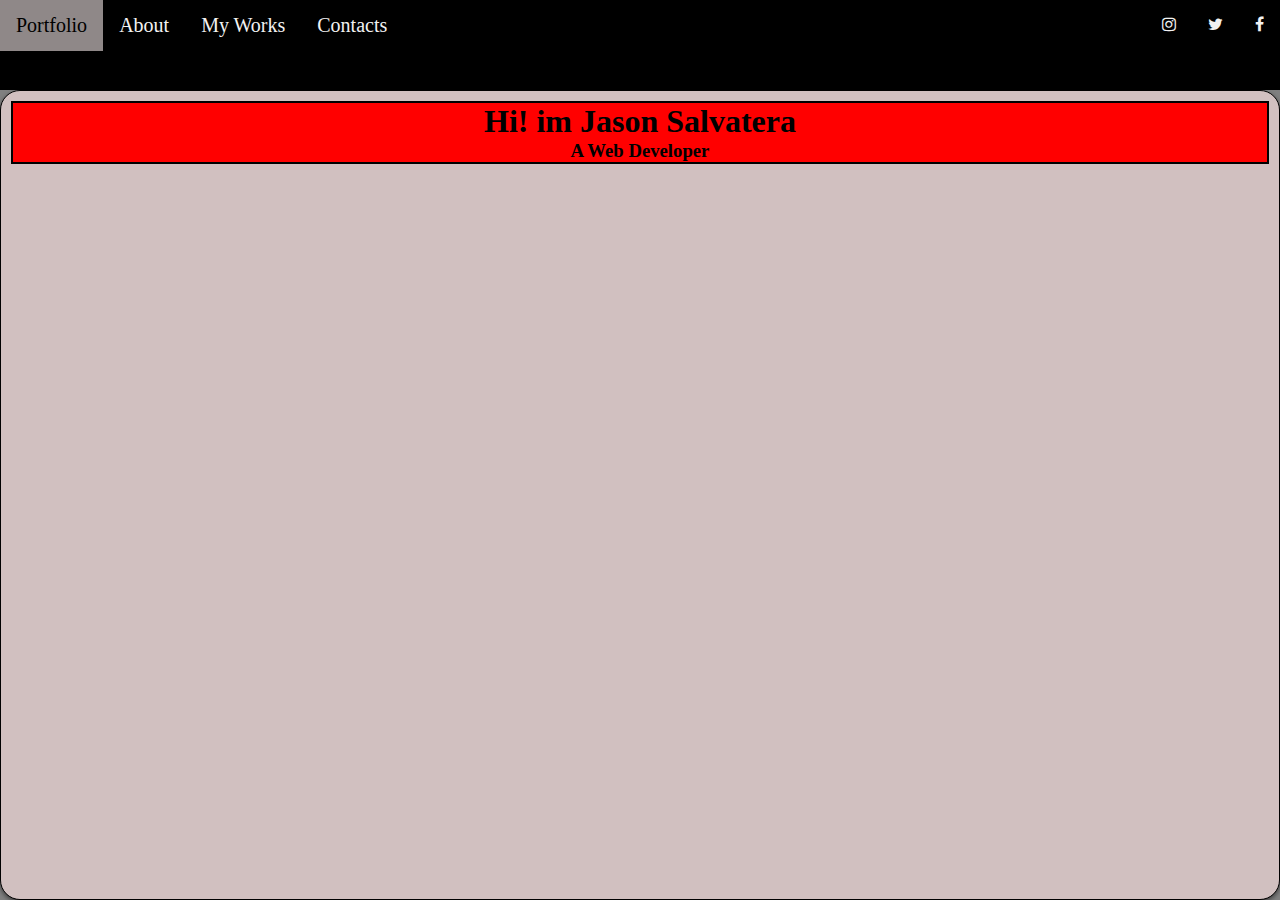
==== index.html @ f35f91e9 "adding more contents" ====
<!DOCTYPE html>
<html lang="en">
<head>
    <meta charset="UTF-8">
    <meta name="viewport" content="width=device-width, initial-scale=1.0">
    <title>Personal Portfolio</title>
    <link rel = "stylesheet" href="styles.css">
    <link rel="stylesheet" href="https://cdnjs.cloudflare.com/ajax/libs/font-awesome/4.7.0/css/font-awesome.min.css">
</head>
<body>
    <div class="nav">
        <a href="#me" class="left">Portfolio</a>
        <a href="#about" class="left">About</a>
        <a href="#works" class="left">My Works</a>
        <a href="#emails" class="left">Contacts</a>
        <div class="fit">
            <a href="https://www.facebook.com/" class="fa fa-facebook right"></a>
            <a href="https://twitter.com/?lang=en" class="fa fa-twitter right"></a>
            <a href="https://www.instagram.com/" class="fa fa-instagram right"></a>
        </div>
    </div>

    <div id="Gcon">

        <section id="me">
            <div class="welcome" >
                <h1>Hi! im Jason Salvatera</h1>
                <h3>A Web Developer</h3>
            </div>
        </section>

        <section class="about" id="about">
            <div id="card">
                <div id=""></div>
            </div>
            <div id="card">
                <div id=""></div>
            </div>
        </section>
    
        <section class="works" id="works">
            <div id="card">
                <a></a>
            </div>
            <div id="card">
                <a></a>
            </div>
            <div id="card">
                <a></a>
            </div>
        </section>
    
        <section class="emails" id="emails">
            <div>
    
            </div>
        </section>
    </div>
</body>
</html>
---- styles.css ----
* {
    margin: 0;
    padding: 0;
    box-sizing: border-box;
}

html,body {
    height: 100%;
    width: 100%;
    background-color: gray;
}

.welcome{
    height: auto;
    width: auto;
    background-color: red;
    margin: 10px;
    border: 2px solid black;
    justify-items: center;
}

section {
    height: 90vh;
    min-width: 100vw;
    background-color: rgb(209, 192, 192);
    border: 1px solid black;
    box-shadow: 0 2px 4px rgba(0, 0, 0, 0.5);
    align-items: center;
    box-sizing: border-box;
    border-radius: 20px;
    margin-top: 10vh;
}
.nav{
    background-color: black;
    overflow: hidden;
    position: fixed;
    top: 0;
    width: 100vw;
    left: 0;
    z-index: 1;
    min-height: 10vh;
}
.nav a.left{
    float:left;
    display: block;
    color: #f2f2f2;
    text-align: center;
    padding: 14px 16px;
    text-decoration: none;
    font-size: 20px;
}
.nav a.right{
    float: right;
    color: #f2f2f2;
    padding: 14px 16px;
}
.nav a:hover{
    background-color: rgb(143, 136, 136);
    color: black;
}
.nav a.active {
    background-color: rgb(20, 192, 63);
    color: white;
}
.fa {
    padding: 20px;
    margin-top: 2px;
    font-size: 30px;
    text-align: center;
    border-radius: 50px;
    text-decoration: none;
}
.top-nav .fit{
    margin: 2px;
    overflow: hidden;
}

#Gcon {
    height: 100%;
    display: grid;
    grid-template-columns: auto auto auto auto;
    width: 100%;
    column-gap: 10px;
    overflow: hidden;
    scroll-behavior: smooth;
}

#card{ 
    height:50px;
    width: 60px;
    margin: 50px;
    justify-items: center;
    border-radius: 10px;
    background-color: whitesmoke;
    display: table;
    border: 1px solid black;
    box-shadow: 0 2px 4px gray;
    padding: 50px;
    position: relatives;
    overflow: hidden;
}
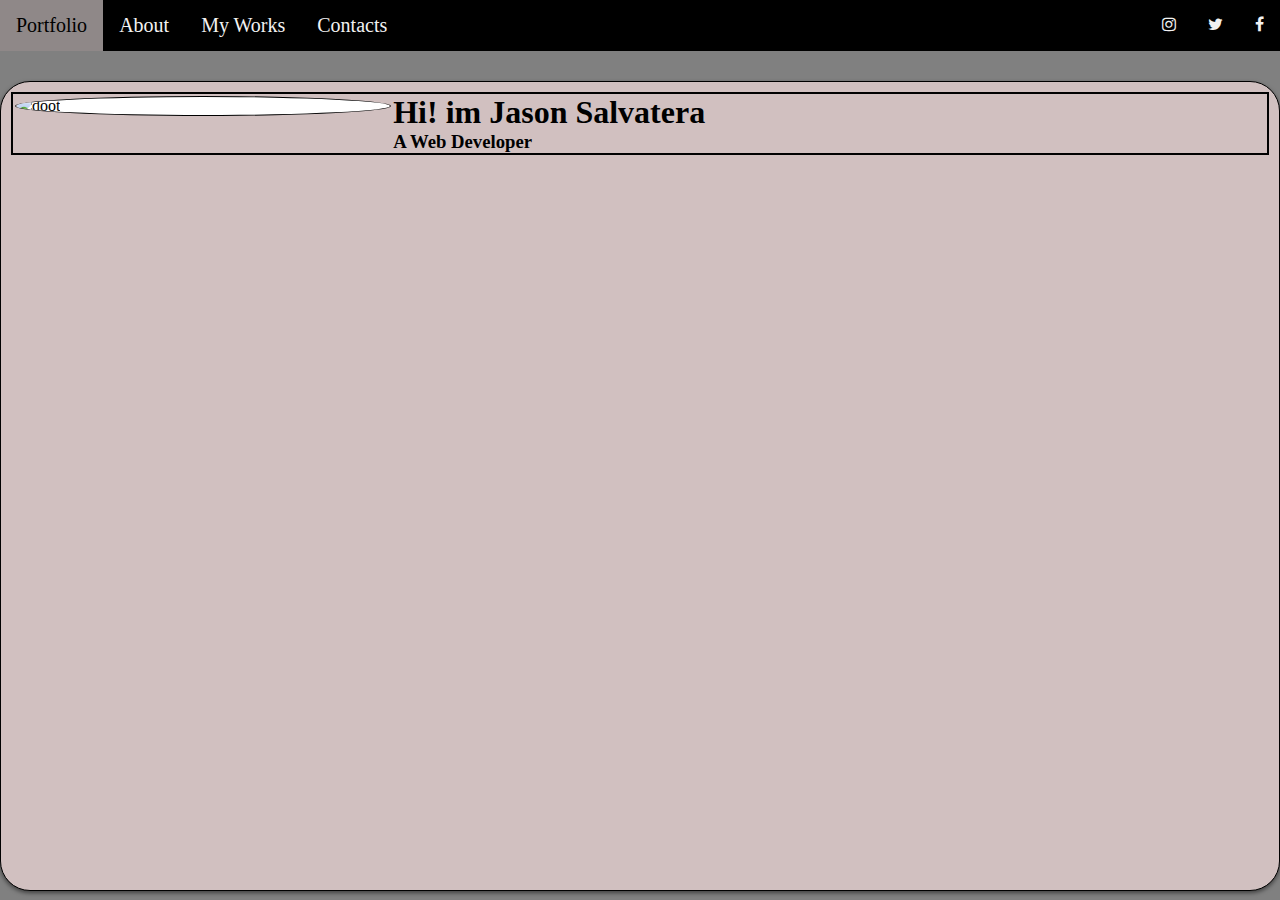
==== commit d49f1c9c: "added a little more" ====
--- a/index.html
+++ b/index.html
@@ -24,29 +24,34 @@
 
         <section id="me">
             <div class="welcome" >
-                <h1>Hi! im Jason Salvatera</h1>
-                <h3>A Web Developer</h3>
+                <div class="circle">
+                    <img src="https://static1.srcdn.com/wordpress/wp-content/uploads/2019/07/doom-toot-poster.jpg" alt="doot">
+                </div>
+                <div class="intro">
+                    <h1>Hi! im Jason Salvatera</h1>
+                    <h3>A Web Developer</h3>
+                </div>
             </div>
         </section>
 
         <section class="about" id="about">
             <div id="card">
-                <div id=""></div>
+                <div id="top-card"></div>
             </div>
             <div id="card">
-                <div id=""></div>
+                <div id="top-card"></div>
             </div>
         </section>
     
         <section class="works" id="works">
             <div id="card">
-                <a></a>
+                <a href="https://salvatera.github.io/Technical_Documentation_page/">Technical Documentation page</a>
             </div>
             <div id="card">
-                <a></a>
+                <a href="https://salvatera.github.io/Product_landing_page/">Product landing page</a>
             </div>
             <div id="card">
-                <a></a>
+                <a href="https://salvatera.github.io/Tribute_page/">Sample Tribute page</a>
             </div>
         </section>
     
--- a/styles.css
+++ b/styles.css
@@ -9,36 +9,49 @@
     width: 100%;
     background-color: gray;
 }
-
-.welcome{
-    height: auto;
-    width: auto;
-    background-color: red;
-    margin: 10px;
-    border: 2px solid black;
-    justify-items: center;
+img{
+    max-height: 100%;
+    max-width: 100%;
+    z-index: 1;
+    position: relative;
 }
-
 section {
     height: 90vh;
     min-width: 100vw;
     background-color: rgb(209, 192, 192);
     border: 1px solid black;
     box-shadow: 0 2px 4px rgba(0, 0, 0, 0.5);
-    align-items: center;
     box-sizing: border-box;
-    border-radius: 20px;
-    margin-top: 10vh;
+    border-radius: 30px;
+    margin-top: 9vh;
 }
+.circle{
+    height: 30%;
+    width: 30%;
+    border: 1px solid black;
+    border-radius: 50%;
+    float: right;
+    justify-content: center;
+    background-color: white;
+    overflow: hidden;
+    margin: 2px;
+}
+.welcome{
+    min-width: 50%;
+    height: auto;
+    margin: 10px;
+    border: 2px solid black;
+    display: flex;
+}
+
 .nav{
     background-color: black;
-    overflow: hidden;
+    overflow-x: hidden;
     position: fixed;
     top: 0;
     width: 100vw;
     left: 0;
     z-index: 1;
-    min-height: 10vh;
 }
 .nav a.left{
     float:left;
@@ -58,9 +71,9 @@
     background-color: rgb(143, 136, 136);
     color: black;
 }
-.nav a.active {
-    background-color: rgb(20, 192, 63);
-    color: white;
+.nav a:active{
+    background-color: white;
+    color: black;
 }
 .fa {
     padding: 20px;
@@ -74,7 +87,11 @@
     margin: 2px;
     overflow: hidden;
 }
-
+.about, .works{
+    display: flex;
+    overflow: hidden;
+    justify-content: center;
+}
 #Gcon {
     height: 100%;
     display: grid;
@@ -85,17 +102,16 @@
     scroll-behavior: smooth;
 }
 
-#card{ 
-    height:50px;
-    width: 60px;
-    margin: 50px;
-    justify-items: center;
-    border-radius: 10px;
+#card{
+    height: 95%;
+    width: 50%;
+    margin: 10px;
+    border-radius: 20px;
     background-color: whitesmoke;
-    display: table;
     border: 1px solid black;
     box-shadow: 0 2px 4px gray;
-    padding: 50px;
-    position: relatives;
-    overflow: hidden;
+}
+#card:hover{
+    background-color: black;
+    color: cadetblue;
 }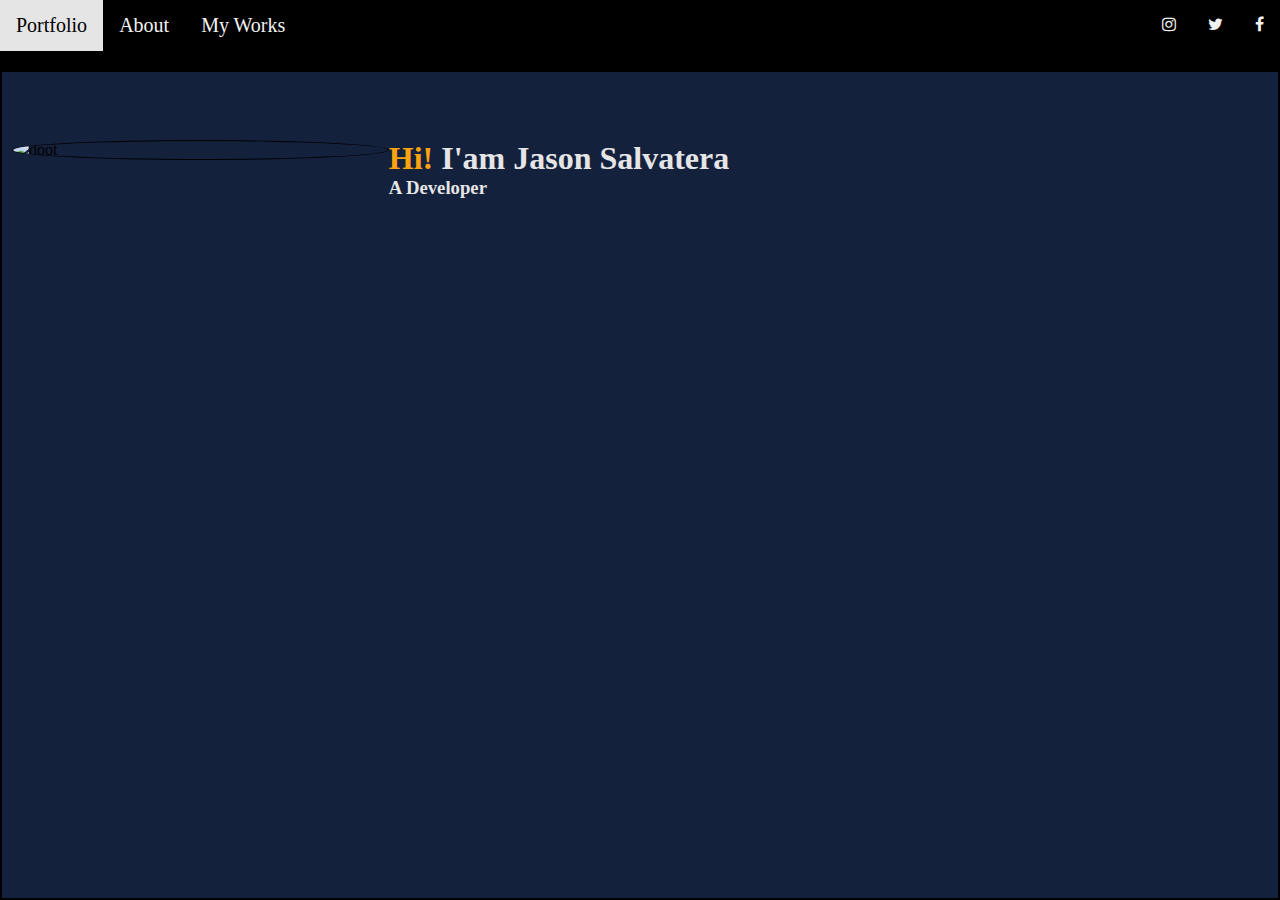
==== commit bbab7f44: "fixed some of the css" ====
--- a/index.html
+++ b/index.html
@@ -6,13 +6,15 @@
     <title>Personal Portfolio</title>
     <link rel = "stylesheet" href="styles.css">
     <link rel="stylesheet" href="https://cdnjs.cloudflare.com/ajax/libs/font-awesome/4.7.0/css/font-awesome.min.css">
+    <script src="https://code.jquery.com/jquery-3.6.4.min.js"></script>
+    <script src="script.js"></script>
 </head>
 <body>
+
     <div class="nav">
         <a href="#me" class="left">Portfolio</a>
         <a href="#about" class="left">About</a>
         <a href="#works" class="left">My Works</a>
-        <a href="#emails" class="left">Contacts</a>
         <div class="fit">
             <a href="https://www.facebook.com/" class="fa fa-facebook right"></a>
             <a href="https://twitter.com/?lang=en" class="fa fa-twitter right"></a>
@@ -20,46 +22,63 @@
         </div>
     </div>
 
-    <div id="Gcon">
+	<div id="parentGcon">
+        <div id="Gcon">
 
-        <section id="me">
-            <div class="welcome" >
-                <div class="circle">
-                    <img src="https://static1.srcdn.com/wordpress/wp-content/uploads/2019/07/doom-toot-poster.jpg" alt="doot">
+            <section id="me">
+                <div class="welcome" >
+
+                    <div class="circle">
+                        <img src="https://static1.srcdn.com/wordpress/wp-content/uploads/2019/07/doom-toot-poster.jpg" alt="doot">
+                    </div>
+
+                    <div class="intro">
+                        <h1 style="color: #e5e5e5;"><b style="color: #fca311;">Hi!</b> I'am Jason Salvatera</h1>
+                        <h3 style="color: #e5e5e5;">A Developer</h3>
+                    </div>
                 </div>
-                <div class="intro">
-                    <h1>Hi! im Jason Salvatera</h1>
-                    <h3>A Web Developer</h3>
+            </section>
+
+            <section class="about" id="about">
+                <div id="card">
+                    <br>
+                    <h1>About Me</h1>
+                    <br>
+                    
                 </div>
-            </div>
-        </section>
+                <div id="card">
+                    <br>
+                    <h1>Contacts</h1>
+                    <br>
 
-        <section class="about" id="about">
-            <div id="card">
-                <div id="top-card"></div>
-            </div>
-            <div id="card">
-                <div id="top-card"></div>
-            </div>
-        </section>
-    
-        <section class="works" id="works">
-            <div id="card">
-                <a href="https://salvatera.github.io/Technical_Documentation_page/">Technical Documentation page</a>
-            </div>
-            <div id="card">
-                <a href="https://salvatera.github.io/Product_landing_page/">Product landing page</a>
-            </div>
-            <div id="card">
-                <a href="https://salvatera.github.io/Tribute_page/">Sample Tribute page</a>
-            </div>
-        </section>
-    
-        <section class="emails" id="emails">
-            <div>
-    
-            </div>
-        </section>
-    </div>
+                </div>
+            </section>
+
+            <section class="works" id="works">
+                <div id="card">
+                    <div id="thumbnail">
+                        <iframe id="iframe" src="https://salvatera.github.io/Technical_Documentation_page/"></iframe>
+                    </div>
+                    <h4>Description: </h4>
+                    <p>Lorem ipsum dolor sit amet consectetur adipisicing elit.</p>
+                </div>
+                <div id="card">
+                    <div id="thumbnail">
+                        <iframe id="iframe" src="https://salvatera.github.io/Product_landing_page/"></iframe>
+                    </div>
+                    <h4>Description: </h4>
+                    <p>Lorem ipsum dolor sit amet consectetur adipisicing elit.</p>
+                </div>
+                <div id="card">
+                    <div id="thumbnail">
+                        <iframe id="iframe" src="https://salvatera.github.io/Tribute_page/"></iframe>
+                    </div>
+                    <h4>Description: </h4>
+                    <p>Lorem ipsum dolor sit amet consectetur adipisicing elit.</p>
+                </div>
+            </section>
+        </div>
+	</div>
+
 </body>
 </html>--- a/styles.css
+++ b/styles.css
@@ -4,57 +4,73 @@
     box-sizing: border-box;
 }
 
-html,body {
+html, body {
     height: 100%;
-    width: 100%;
-    background-color: gray;
+    background-color: #14213d;
+    overflow: hidden;
 }
-img{
+
+img {
     max-height: 100%;
     max-width: 100%;
     z-index: 1;
     position: relative;
 }
+
 section {
-    height: 90vh;
-    min-width: 100vw;
-    background-color: rgb(209, 192, 192);
-    border: 1px solid black;
-    box-shadow: 0 2px 4px rgba(0, 0, 0, 0.5);
-    box-sizing: border-box;
-    border-radius: 30px;
-    margin-top: 9vh;
+    margin: auto;
+    height: 100vh;
+    width: 100vw;
+    background-color: #14213d;
+    gap: 20px;
+    border: 2px solid black;
 }
-.circle{
+#iframe {
+    height: 100%;
+    width: 100%;
+    overflow: hidden;
+}
+
+.circle {
     height: 30%;
     width: 30%;
     border: 1px solid black;
     border-radius: 50%;
     float: right;
-    justify-content: center;
-    background-color: white;
     overflow: hidden;
-    margin: 2px;
 }
-.welcome{
-    min-width: 50%;
-    height: auto;
-    margin: 10px;
-    border: 2px solid black;
+.container{
+    margin:auto;
+    height: 80vh;
+    width: 80vw;
+    border: 5px solid black;
     display: flex;
 }
 
-.nav{
+.circle img {
+    height: 100%;
+    width: 100%;
+    object-fit: cover;
+}
+
+.welcome {
+    width: auto;
+    height: auto;
+    margin: 10px;
+    display: flex;
+    padding-top: 10%;
+}
+
+.nav {
     background-color: black;
-    overflow-x: hidden;
+    height: 8%;
     position: fixed;
-    top: 0;
-    width: 100vw;
-    left: 0;
-    z-index: 1;
+    width: 100%;
+    z-index: 2;
 }
-.nav a.left{
-    float:left;
+
+.nav a.left {
+    float: left;
     display: block;
     color: #f2f2f2;
     text-align: center;
@@ -62,19 +78,24 @@
     text-decoration: none;
     font-size: 20px;
 }
-.nav a.right{
+
+.nav a.right {
     float: right;
     color: #f2f2f2;
     padding: 14px 16px;
 }
-.nav a:hover{
-    background-color: rgb(143, 136, 136);
+
+.nav a:hover {
+    background-color: #e5e5e5;
+    color: black;
+    transition: ease 1s;
+}
+
+.nav a:active {
+    background-color: #e5e5e5;
     color: black;
 }
-.nav a:active{
-    background-color: white;
-    color: black;
-}
+
 .fa {
     padding: 20px;
     margin-top: 2px;
@@ -83,35 +104,81 @@
     border-radius: 50px;
     text-decoration: none;
 }
-.top-nav .fit{
+
+.top-nav .fit {
     margin: 2px;
     overflow: hidden;
 }
-.about, .works{
+
+.about,
+.works,
+.contacts {
     display: flex;
     overflow: hidden;
     justify-content: center;
 }
+
+#parentgcon {
+    height: 95%;
+}
+
 #Gcon {
     height: 100%;
+    width: 100%;
+    overflow: hidden;
+    scroll-behavior: smooth;
     display: grid;
     grid-template-columns: auto auto auto auto;
-    width: 100%;
-    column-gap: 10px;
-    overflow: hidden;
-    scroll-behavior: smooth;
 }
 
-#card{
-    height: 95%;
-    width: 50%;
-    margin: 10px;
-    border-radius: 20px;
-    background-color: whitesmoke;
+#card {
+    height: 80vh;
+    width: 80vw;
+    margin: auto;
+    border-radius: 25px;
+    transition: ease 2s;
+    position: relative;
     border: 1px solid black;
     box-shadow: 0 2px 4px gray;
+    background-color: #fca311;
+    overflow: hidden;
 }
-#card:hover{
-    background-color: black;
-    color: cadetblue;
-}+
+#card:hover {
+    background-color: #e85d04;
+    opacity: 90%;
+    transition: ease 2s;
+}
+
+#thumbnail {
+    height: 50%;
+    width: 100%;
+    background-color: #14213d;
+    overflow: hidden;
+}
+
+@media only screen and (max-width: 767px) {
+    section {
+        display: flex;
+        height: auto;
+        flex-direction: column;
+    }
+
+    .nav {
+        height: auto;
+        text-align: center;
+    }
+
+    .nav a {
+        float: none;
+        display: inline-block;
+    }
+
+    #Gcon {
+        grid-template-columns: auto;
+    }
+
+    #card {
+        width: 90vw;
+    }
+}
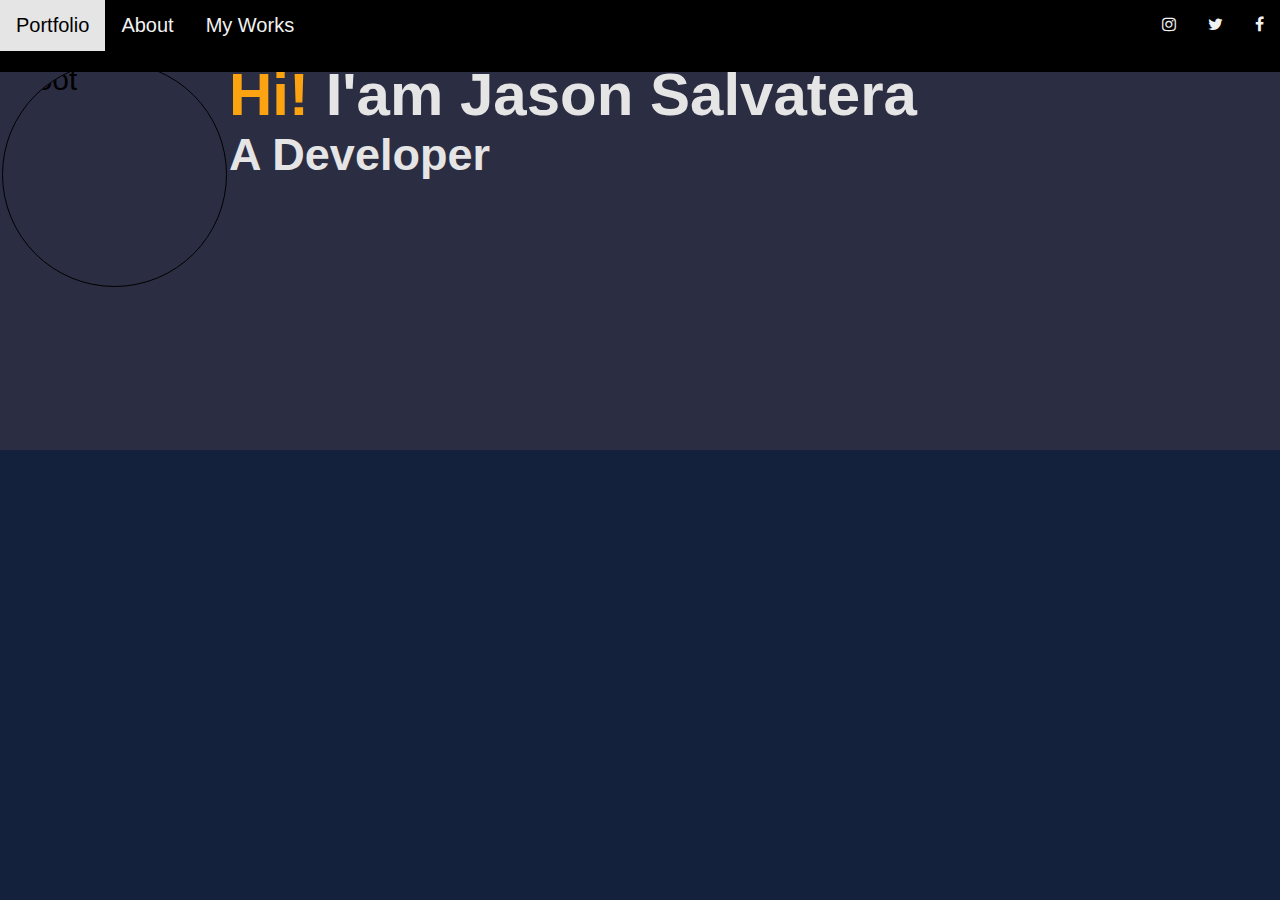
==== commit 6ab87536: "adding a little more" ====
--- a/index.html
+++ b/index.html
@@ -26,15 +26,13 @@
         <div id="Gcon">
 
             <section id="me">
-                <div class="welcome" >
-
-                    <div class="circle">
-                        <img src="https://static1.srcdn.com/wordpress/wp-content/uploads/2019/07/doom-toot-poster.jpg" alt="doot">
-                    </div>
-
+                <div class="banner">
+                        <div class="circle">
+                            <img src="https://static1.srcdn.com/wordpress/wp-content/uploads/2019/07/doom-toot-poster.jpg" alt="doot" title="DOOT!"> 
+                        </div>
                     <div class="intro">
                         <h1 style="color: #e5e5e5;"><b style="color: #fca311;">Hi!</b> I'am Jason Salvatera</h1>
-                        <h3 style="color: #e5e5e5;">A Developer</h3>
+                        <h2 style="color: #e5e5e5;">A Developer</h3>
                     </div>
                 </div>
             </section>
@@ -44,7 +42,17 @@
                     <br>
                     <h1>About Me</h1>
                     <br>
-                    
+                    <h3>hobbies</h3>
+                    <ul>
+                        <li>a</li>
+                        <li>b</li>
+                    </ul>
+                    <h3>Education</h3>
+                    <ul>
+                        <li></li>
+                        <li></li>
+                        <li></li>
+                    </ul>
                 </div>
                 <div id="card">
                     <br>
@@ -56,25 +64,28 @@
 
             <section class="works" id="works">
                 <div id="card">
-                    <div id="thumbnail">
-                        <iframe id="iframe" src="https://salvatera.github.io/Technical_Documentation_page/"></iframe>
+                    <div id="work-top">
+                        <iframe id="iframe" src="https://github.com/SAlVATERA/Portfollio2.0/blob/f2ad067e2345237017d903384a54ecc4b6887eee/Capture.JPG/"></iframe>
                     </div>
-                    <h4>Description: </h4>
-                    <p>Lorem ipsum dolor sit amet consectetur adipisicing elit.</p>
+                    <div id="work-bot">
+                        <p>TECHNICAL DOCUMENTATION PAGE</p>
+                    </div>
                 </div>
                 <div id="card">
-                    <div id="thumbnail">
+                    <div id="work-top">
                         <iframe id="iframe" src="https://salvatera.github.io/Product_landing_page/"></iframe>
                     </div>
-                    <h4>Description: </h4>
-                    <p>Lorem ipsum dolor sit amet consectetur adipisicing elit.</p>
+                    <div id="work-bot">
+                        <p>PRODUCT LANDING PAGE</p>
+                    </div>
                 </div>
                 <div id="card">
-                    <div id="thumbnail">
+                    <div id="work-top">
                         <iframe id="iframe" src="https://salvatera.github.io/Tribute_page/"></iframe>
                     </div>
-                    <h4>Description: </h4>
-                    <p>Lorem ipsum dolor sit amet consectetur adipisicing elit.</p>
+                    <div id="work-bot">
+                        <p>TRIBUTE PAGE</p>
+                    </div>
                 </div>
             </section>
         </div>
--- a/styles.css
+++ b/styles.css
@@ -8,36 +8,28 @@
     height: 100%;
     background-color: #14213d;
     overflow: hidden;
+    font-family: 'Franklin Gothic Medium', 'Arial Narrow', Arial, sans-serif;
 }
-
-img {
-    max-height: 100%;
-    max-width: 100%;
-    z-index: 1;
-    position: relative;
-}
-
 section {
     margin: auto;
     height: 100vh;
     width: 100vw;
     background-color: #14213d;
     gap: 20px;
-    border: 2px solid black;
 }
 #iframe {
     height: 100%;
     width: 100%;
     overflow: hidden;
 }
-
 .circle {
-    height: 30%;
-    width: 30%;
+    height: 225px;
+    width: 225px;
     border: 1px solid black;
     border-radius: 50%;
     float: right;
     overflow: hidden;
+    margin: 2px;
 }
 .container{
     margin:auto;
@@ -46,21 +38,19 @@
     border: 5px solid black;
     display: flex;
 }
-
 .circle img {
     height: 100%;
     width: 100%;
-    object-fit: cover;
+    object-fit: fill;
 }
-
-.welcome {
-    width: auto;
-    height: auto;
-    margin: 10px;
+.banner{
+    width: 100vw;
+    height: 50vh;
     display: flex;
-    padding-top: 10%;
+    padding-top: 60px;
+    background-color: #2b2d42;
+    font-size: 30px;
 }
-
 .nav {
     background-color: black;
     height: 8%;
@@ -68,7 +58,6 @@
     width: 100%;
     z-index: 2;
 }
-
 .nav a.left {
     float: left;
     display: block;
@@ -78,24 +67,20 @@
     text-decoration: none;
     font-size: 20px;
 }
-
 .nav a.right {
     float: right;
     color: #f2f2f2;
     padding: 14px 16px;
 }
-
 .nav a:hover {
     background-color: #e5e5e5;
     color: black;
     transition: ease 1s;
 }
-
 .nav a:active {
     background-color: #e5e5e5;
     color: black;
 }
-
 .fa {
     padding: 20px;
     margin-top: 2px;
@@ -104,7 +89,6 @@
     border-radius: 50px;
     text-decoration: none;
 }
-
 .top-nav .fit {
     margin: 2px;
     overflow: hidden;
@@ -117,20 +101,17 @@
     overflow: hidden;
     justify-content: center;
 }
-
 #parentgcon {
     height: 95%;
 }
-
 #Gcon {
     height: 100%;
     width: 100%;
     overflow: hidden;
     scroll-behavior: smooth;
     display: grid;
-    grid-template-columns: auto auto auto auto;
+    grid-template-columns: auto auto auto;
 }
-
 #card {
     height: 80vh;
     width: 80vw;
@@ -140,28 +121,34 @@
     position: relative;
     border: 1px solid black;
     box-shadow: 0 2px 4px gray;
-    background-color: #fca311;
+    background-color: #ffffff;
     overflow: hidden;
 }
-
-#card:hover {
-    background-color: #e85d04;
-    opacity: 90%;
-    transition: ease 2s;
-}
-
-#thumbnail {
-    height: 50%;
+#work-top {
+    height: 80%;
     width: 100%;
-    background-color: #14213d;
     overflow: hidden;
 }
-
+#work-bot {
+    height: 20%;
+    width: 100%;
+    overflow: hidden;
+    background-color: #03071e;
+    justify-content: center;
+    text-align: center;
+}
+#work-bot p{
+    margin-top: 30px;
+    color: #98c1d9;
+}
+#work-bot p:hover{
+    color: white;
+}
 @media only screen and (max-width: 767px) {
     section {
         display: flex;
-        height: auto;
-        flex-direction: column;
+        height: 100vh;
+        flex-direction: row;
     }
 
     .nav {
@@ -179,6 +166,13 @@
     }
 
     #card {
-        width: 90vw;
+        height: 80vh;
+        width: 80vw;
+    }
+    .banner{
+        height: 50vh;
+        width: 100vw;
+        padding-top: 60px;
+        font-size: 20px;
     }
 }
